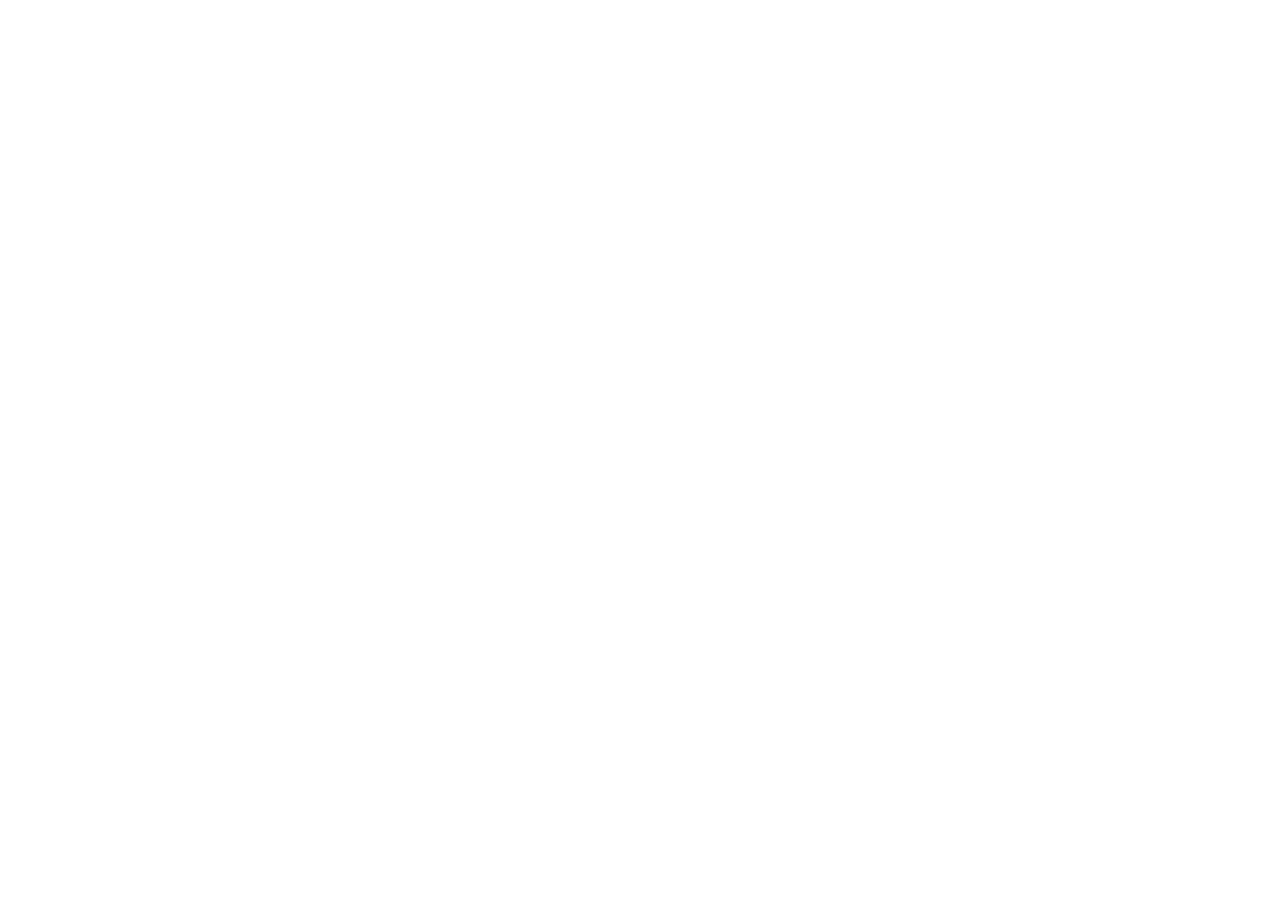
==== static/website/index.html @ 9bca33f3 "errors formatter, move to python3, attempt to use angular" ====
<!DOCTYPE html>
<html lang="en" data-ng-app="gblog">
    <head>
        <meta charset="utf-8"/>
        <title>Blog - Oleksandr Polieno</title>
    </head>
    <body data-ng-controller="PageCtrl">
        <div data-ng-view="">
        </div>
        <script src="libs/angular/angular.min.js"></script>
        <script src="libs/angular-resource/angular-resource.min.js"></script>
        <script src="libs/angular-route/angular-route.min.js"></script>
        <script>
            var app = angular.module('gblog', ['ngResource', 'ngRoute']);

            app.config(function($routeProvider) {
                $routeProvider.when('/', {
                    templateUrl: 'views/feed.html',
                    controller: 'FeedCtrl',
                }).when('/post/:timestamp', {
                    templateUrl: 'views/post.html',
                    controller: 'PostCtrl',
                }).otherwise({
                    redirectTo: '/'
                })
            });

            app.factory('Post', function($resource) {
                return $resource('/post', {});
            });

            app.controller('PageCtrl', function($scope) {
            });

            app.controller('FeedCtrl', function($scope, Post) {
                Post.get(function(data) {
                    $scope.posts = data.posts;
                });
            });

            app.controller('PostCtrl', function($scope, $routeParams, Post) {
                Post.get({t: 123}, function(data) {
                    $scope.post = data.post;
                });
            });

            app.filter('safe_html', ['$sce', function($sce){
                return function(text) {
                    return $sce.trustAsHtml(text);
                };
            }]);
        </script>
    </body>
</html>
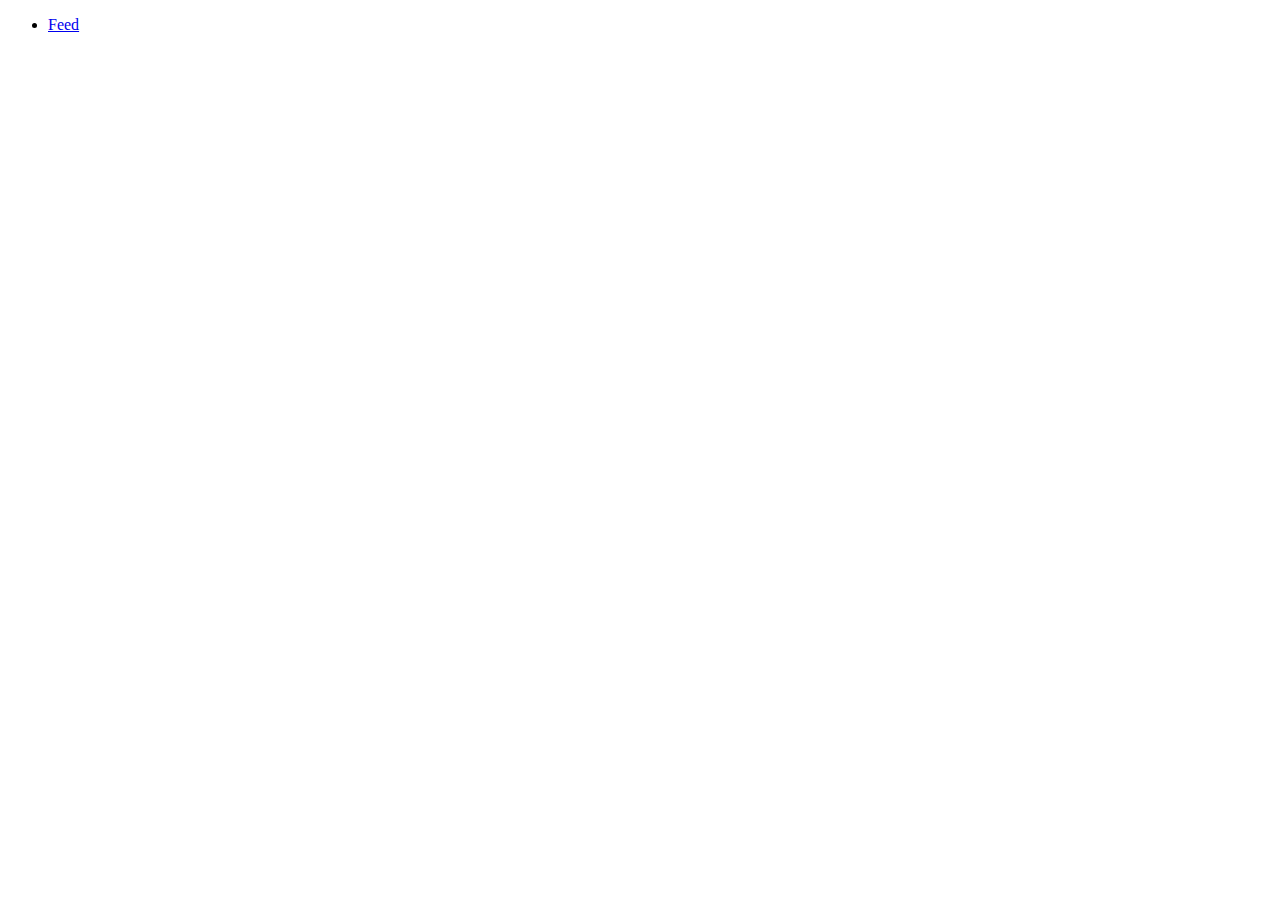
==== commit d222f451: "pagination" ====
--- a/static/website/index.html
+++ b/static/website/index.html
@@ -5,6 +5,9 @@
         <title>Blog - Oleksandr Polieno</title>
     </head>
     <body data-ng-controller="PageCtrl">
+        <ul class="menu">
+            <li><a href="#/">Feed</a></li>
+        </ul>
         <div data-ng-view="">
         </div>
         <script src="libs/angular/angular.min.js"></script>
@@ -34,13 +37,29 @@
 
             app.controller('FeedCtrl', function($scope, Post) {
                 Post.get(function(data) {
+                    $scope.first = data.first;
+                    $scope.last = data.last;
                     $scope.posts = data.posts;
                 });
+                $scope.showPreviousItems = function() {
+                    Post.get({'b': $scope.last}, function(data) {
+                        $scope.first = data.first;
+                        $scope.last = data.last;
+                        $scope.posts = data.posts;
+                    });
+                }
+                $scope.showNextItems = function() {
+                    Post.get({'a': $scope.first}, function(data) {
+                        $scope.first = data.first;
+                        $scope.last = data.last;
+                        $scope.posts = data.posts;
+                    });
+                }
             });
 
             app.controller('PostCtrl', function($scope, $routeParams, Post) {
-                Post.get({t: 123}, function(data) {
-                    $scope.post = data.post;
+                Post.get({t: $routeParams['timestamp']}, function(data) {
+                    $scope.post = data.posts[0];
                 });
             });
 
